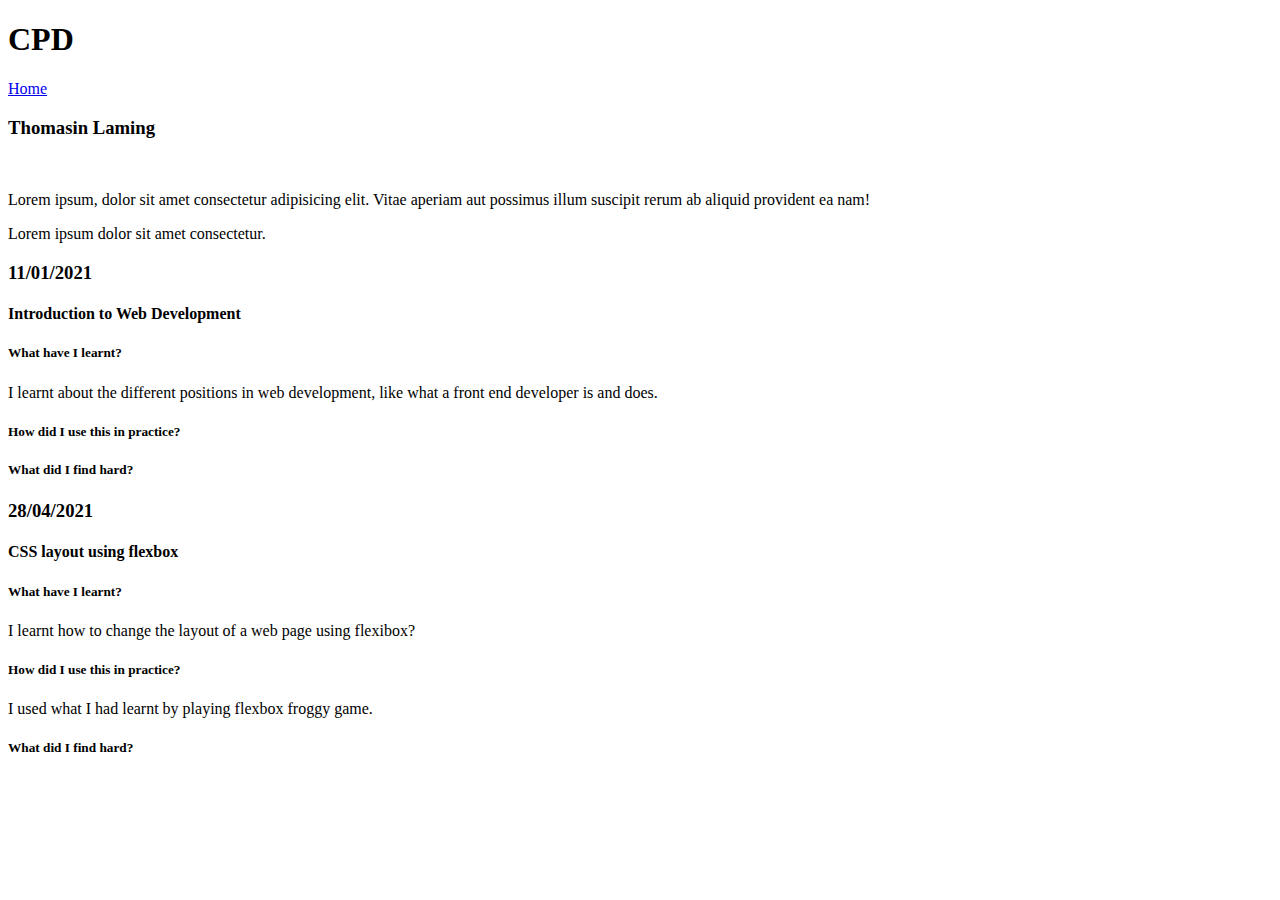
==== CPD/index.html @ 8d6a4658 "Update index.html" ====
<!DOCTYPE html>
<html lang="en">
<head>
  <meta charset="UTF-8">
  <meta http-equiv="X-UA-Compatible" content="IE=edge">
  <meta name="viewport" content="width=device-width, initial-scale=1.0">
  <title>CPD</title>
  <link rel="preconnect" href="https://fonts.gstatic.com">
  <link href="https://fonts.googleapis.com/css2?family=Lexend+Deca&display=swap" rel="stylesheet">
  <link rel="stylesheet" href="../assets/styles/base.css">
</head>
<body>

  <header>
    <h1>CPD</h1>
    <nav>
      <a href="../index.html">Home</a>
    </nav>
  </header>

  <article>
    <h3>Thomasin Laming</h3>
    <img src="https:via.placeholder.com/150" alt="">
    <p>Lorem ipsum, dolor sit amet consectetur adipisicing elit. Vitae aperiam aut possimus illum suscipit rerum ab aliquid provident ea nam!</p>
    <p>Lorem ipsum dolor sit amet consectetur.</p>
  </article>

  <article>
    <h3>11/01/2021</h3>
    <h4>Introduction to Web Development</h4>
    <h5>What have I learnt?</h5>
    <p>I learnt about the different positions in web development, like what a front end developer is and does.</p>
    <h5>How did I use this in practice?</h5>
    <p> </p>
    <h5>What did I find hard?</h5>
    <p></p>
  </article>

  <article>
    <h3>28/04/2021</h3>
    <h4>CSS layout using flexbox</h4>
    <h5>What have I learnt?</h5>
    <p>I learnt how to change the layout of a web page using flexibox?</p>
    <h5>How did I use this in practice?</h5>
    <p>I used what I had learnt by playing flexbox froggy game.</p>
    <h5>What did I find hard?</h5>
    <p> </p>
  </article>
  
</body>
</html>
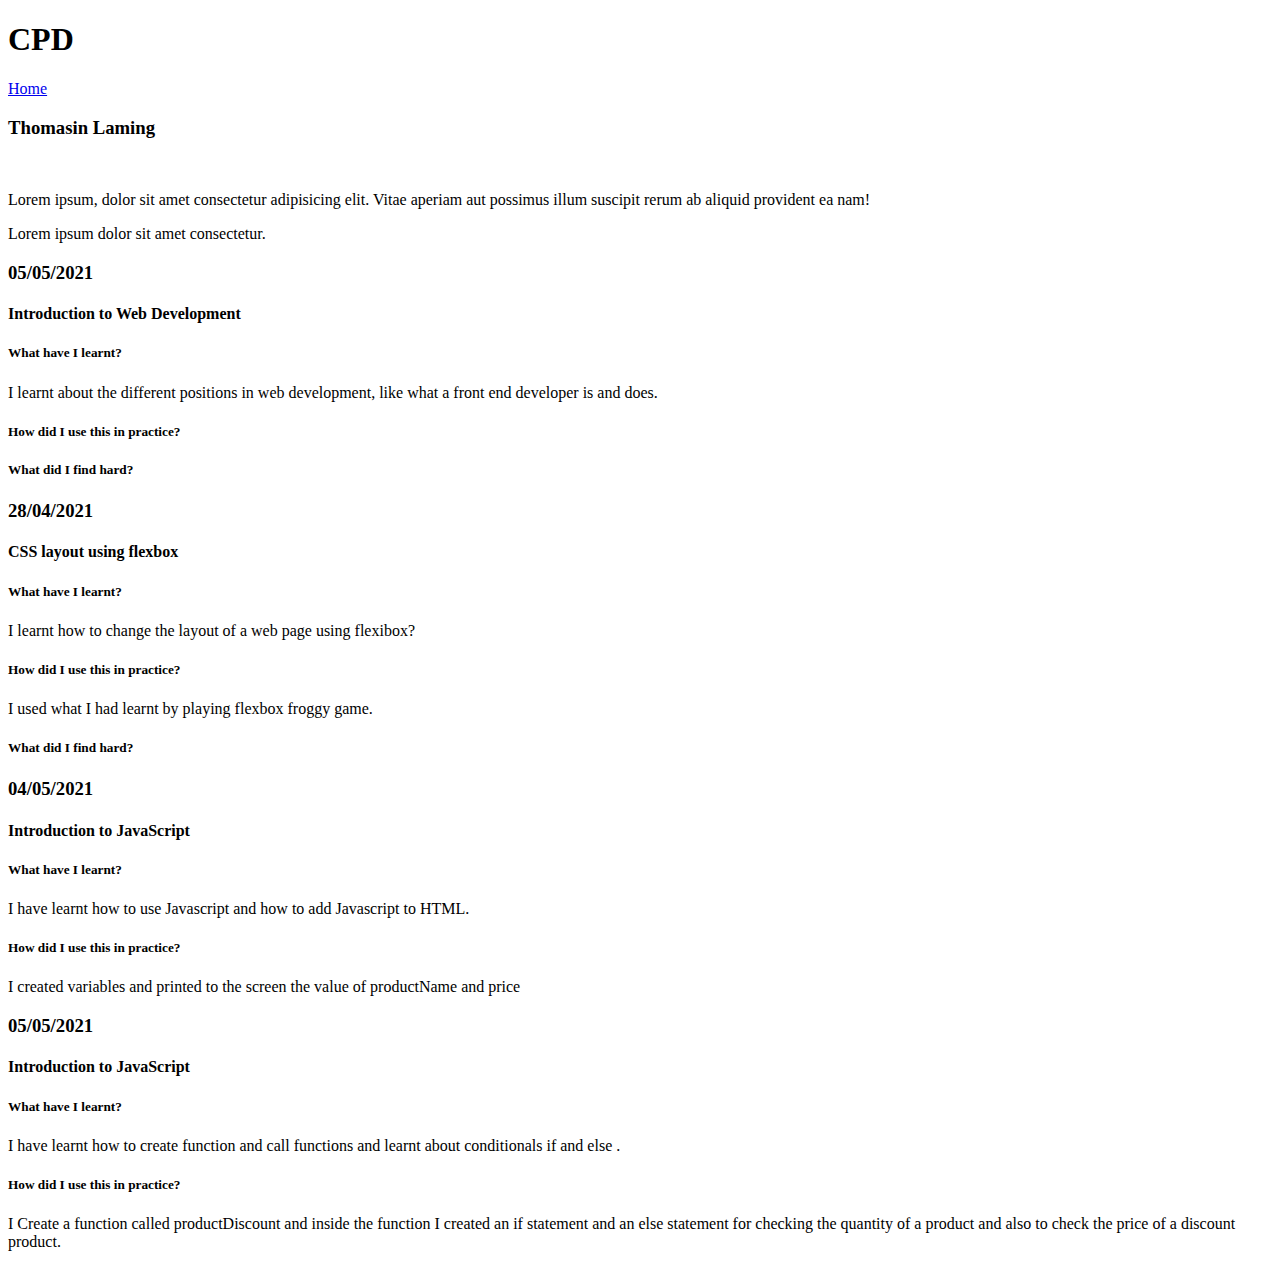
==== commit b6fdc483: "Update index.html" ====
--- a/CPD/index.html
+++ b/CPD/index.html
@@ -26,7 +26,7 @@
   </article>
 
   <article>
-    <h3>11/01/2021</h3>
+    <h3>05/05/2021</h3>
     <h4>Introduction to Web Development</h4>
     <h5>What have I learnt?</h5>
     <p>I learnt about the different positions in web development, like what a front end developer is and does.</p>
@@ -46,6 +46,24 @@
     <h5>What did I find hard?</h5>
     <p> </p>
   </article>
+
+  <article>
+    <h3>04/05/2021</h3>
+    <h4>Introduction to JavaScript</h4>
+    <h5>What have I learnt?</h5>
+    <p>I have learnt how to use Javascript and how to add Javascript to HTML.</p>
+    <h5>How did I use this in practice?</h5>
+    <p> I created variables and printed to the screen the value of productName and price </p>
+  </article>
+
+  <article>
+    <h3>05/05/2021</h3>
+    <h4>Introduction to JavaScript</h4>
+    <h5>What have I learnt?</h5>
+    <p>I have learnt how to create function and call functions and learnt about conditionals if and else .</p>
+    <h5>How did I use this in practice?</h5>
+    <p> I  Create a function called productDiscount and inside the function I created an if statement and an else statement for checking the quantity of a product and also to check the price of a discount product.</p> 
+  </article>
   
 </body>
 </html>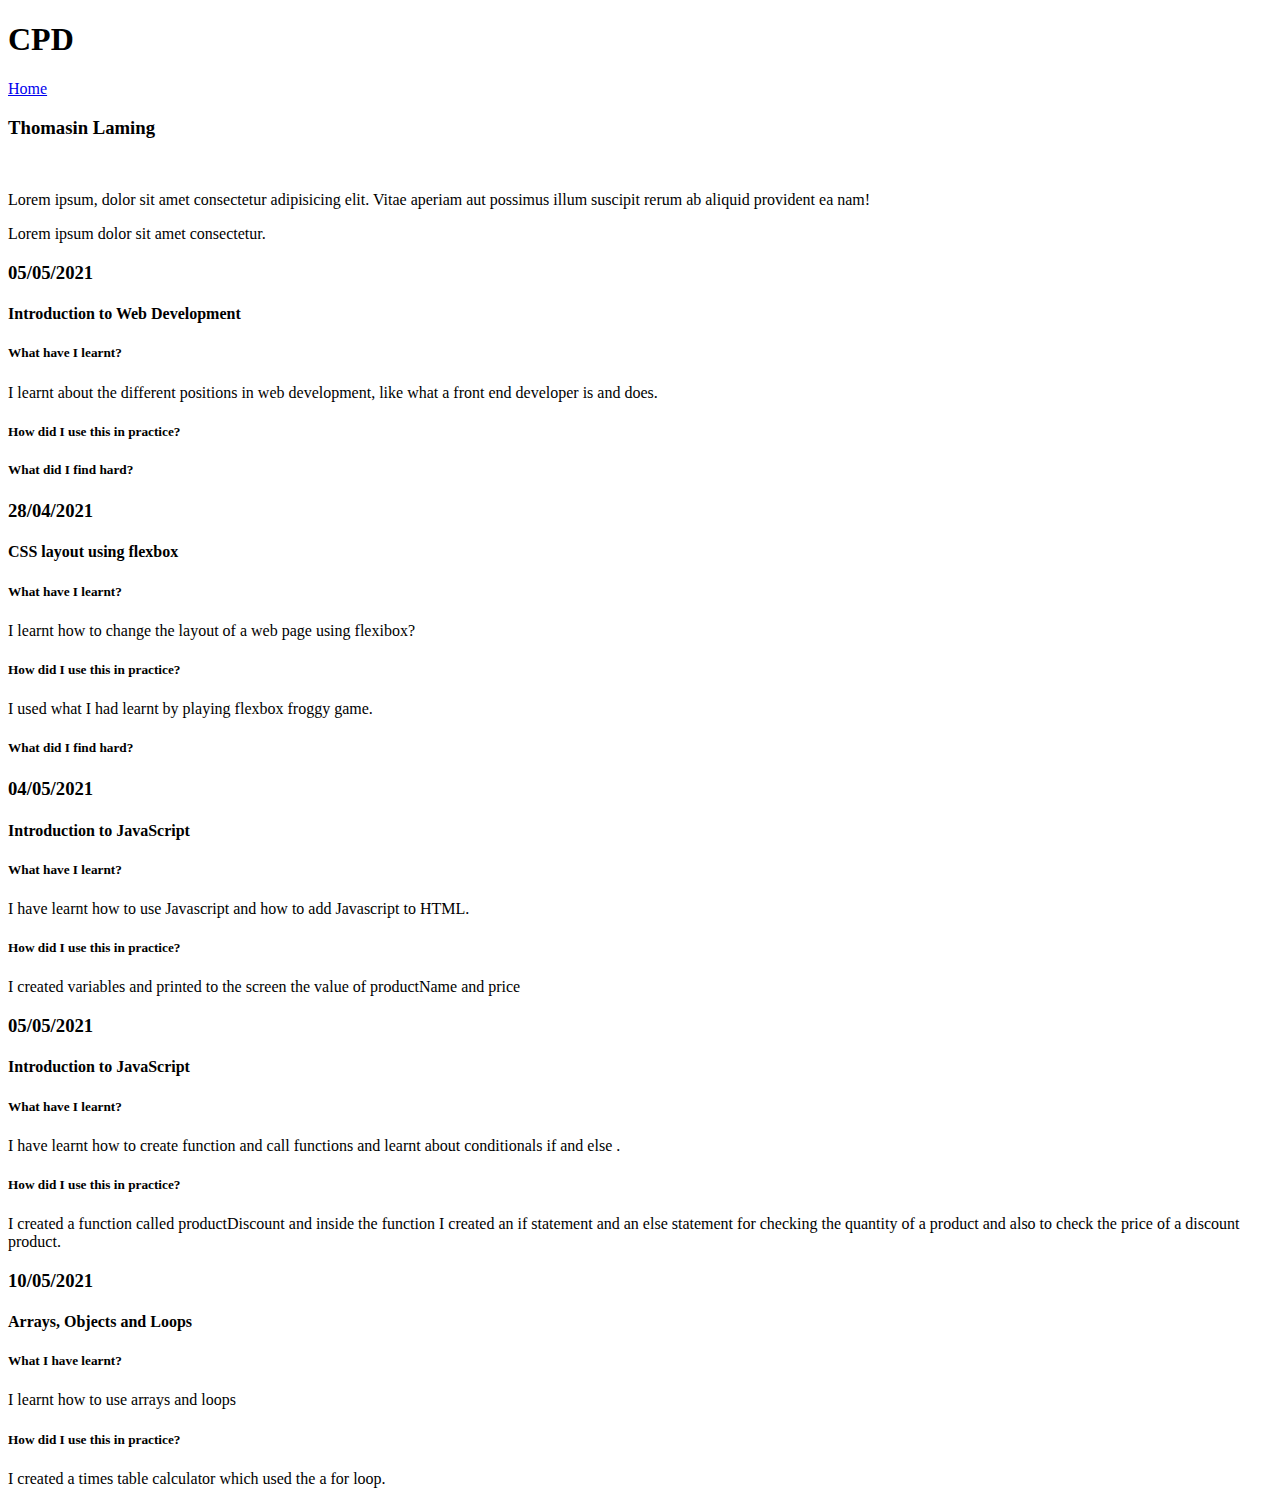
==== commit 2f36f38a: "Update index.html" ====
--- a/CPD/index.html
+++ b/CPD/index.html
@@ -62,7 +62,16 @@
     <h5>What have I learnt?</h5>
     <p>I have learnt how to create function and call functions and learnt about conditionals if and else .</p>
     <h5>How did I use this in practice?</h5>
-    <p> I  Create a function called productDiscount and inside the function I created an if statement and an else statement for checking the quantity of a product and also to check the price of a discount product.</p> 
+    <p> I created a function called productDiscount and inside the function I created an if statement and an else statement for checking the quantity of a product and also to check the price of a discount product.</p> 
+  </article>
+
+  <article>
+    <h3>10/05/2021</h3>
+    <h4>Arrays, Objects and Loops</h4>
+    <h5>What I have learnt?</h5>
+    <p>I learnt how to use arrays and loops</p>
+    <h5>How did I use this in practice?</h5>
+    <p> I created a times table calculator which used the a for loop.</p>
   </article>
   
 </body>
